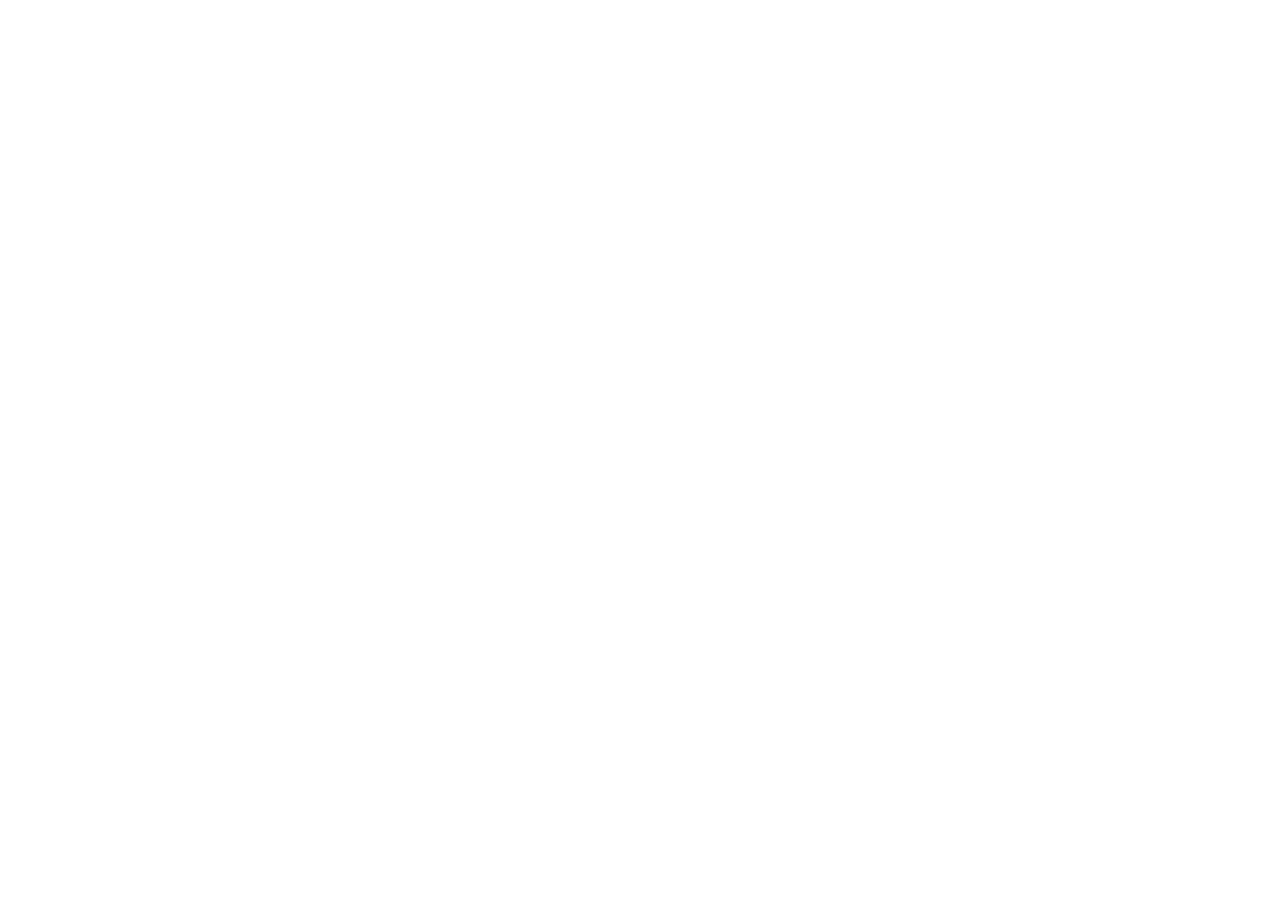
==== index.html @ fc8d8c34 "folderstructure" ====
<!DOCTYPE html>
<html lang="en">
<head>
    <meta charset="UTF-8">
    <meta name="viewport" content="width=device-width, initial-scale=1.0">
    <!--BOOTSTRAP LINK-->
    <link href="https://cdn.jsdelivr.net/npm/bootstrap@5.3.2/dist/css/bootstrap.min.css" rel="stylesheet" integrity="sha384-T3c6CoIi6uLrA9TneNEoa7RxnatzjcDSCmG1MXxSR1GAsXEV/Dwwykc2MPK8M2HN" crossorigin="anonymous">
    <!--CSS LINK-->
    <link rel="stylesheet" href="./css/style.css">
    <title>BLACK QUEEN</title>
</head>
<body>
    



    <!--BOOTSTRAP SCRIPT LINK-->
    <script src="https://cdn.jsdelivr.net/npm/bootstrap@5.3.2/dist/js/bootstrap.bundle.min.js" integrity="sha384-C6RzsynM9kWDrMNeT87bh95OGNyZPhcTNXj1NW7RuBCsyN/o0jlpcV8Qyq46cDfL" crossorigin="anonymous"></script>
</body>
</html>
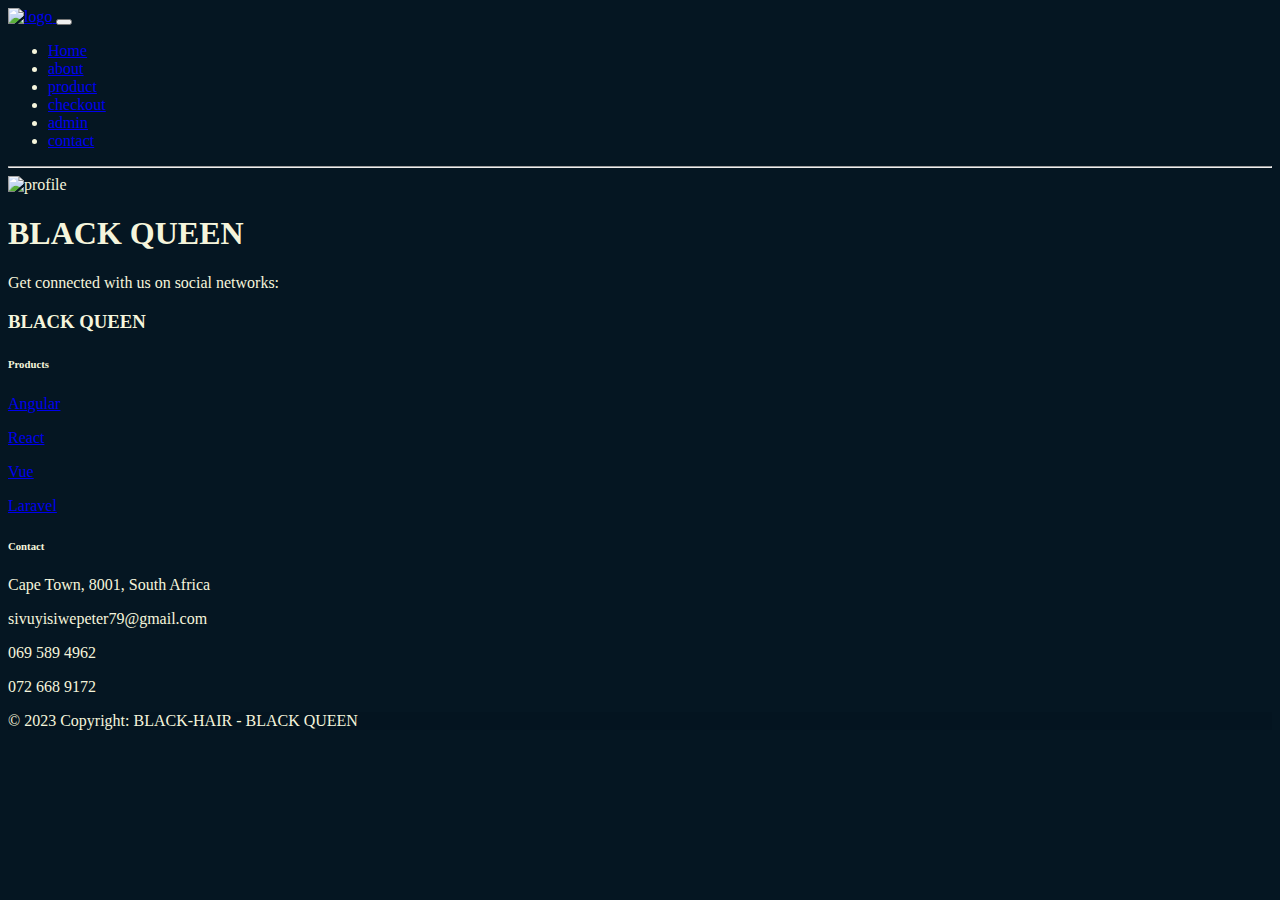
==== commit 3256fa61: "navandfooter" ====
--- a/index.html
+++ b/index.html
@@ -7,13 +7,154 @@
     <link href="https://cdn.jsdelivr.net/npm/bootstrap@5.3.2/dist/css/bootstrap.min.css" rel="stylesheet" integrity="sha384-T3c6CoIi6uLrA9TneNEoa7RxnatzjcDSCmG1MXxSR1GAsXEV/Dwwykc2MPK8M2HN" crossorigin="anonymous">
     <!--CSS LINK-->
     <link rel="stylesheet" href="./css/style.css">
+    <!--FAVICON -->
+    <link rel="shortcut icon" href="https://i.postimg.cc/qMcTQ7F3/BQ-removebg-preview.png" type="image/x-icon">
     <title>BLACK QUEEN</title>
 </head>
 <body>
     
+    <nav class="navbar navbar-expand-lg navbar-white  ticky-top">
+        <nav class="container-fluid">
+            <a class="navbar-brand" href="#">
+                <img src="https://i.postimg.cc/qMcTQ7F3/BQ-removebg-preview.png" alt="logo" class="img-fluid" loading="lazy">
 
+            </a>
+            <button class="navbar-toggler" type="button" data-bs-toggle="collapse" data-bs-target="#navbarSupportedContent" aria-controls="navbarSupportedContent"  aria-expanded="false" aria-label="Toggle navigation">
+            <span class="navbar-toggler-icon"></span>
+            </button>
+            <nav class="collapse navbar-collapse" id="navbarSupportedContent">
+              <ul class="navbar-nav ms-auto mb-2 mb-lg-0">
+                  
+                  <li class="nav-item">
+                      <a class="nav-link active" aria-current="page" href="./index.html">Home</a>
+                    </li>
+                    
+                    <li class="nav-item">
+                        <a class="nav-link" href="#">about</a>
+                    </li>
+                    
+                    <li class="nav-item">
+                        <a class="nav-link" href="#">product</a>
+                    </li>
+                    
+                    <li class="nav-item">
+                        <a class="nav-link" href="#">checkout</a>
+                    </li>
+                    
+                    <li class="nav-item">
+                        <a class="nav-link" href="#">admin</a>
+                    </li>
+                    
+                    <li class="nav-item">
+                        <a class="nav-link" href="#">contact</a>
+                    </li>
+                </ul>
+            </nav>
+        </nav>
+    </nav>
+    <hr>
+    <img src="https://i.postimg.cc/nrJPPcvC/Screenshot-2023-12-04-094610-removebg-preview.png" alt="profile">
+    <div>
+        <h1>BLACK QUEEN</h1>
+    </div>
 
-
+   <!-- Footer -->
+<footer class="text-center text-lg-start bg-body-tertiary text-muted">
+    <!-- Section: Social media -->
+    <section class="d-flex justify-content-center justify-content-lg-between p-4 border-bottom">
+      <!-- Left -->
+      <div class="me-5 d-none d-lg-block">
+        <span>Get connected with us on social networks:</span>
+      </div>
+      <!-- Left -->
+  
+      <!-- Right -->
+      <div>
+        <a href="" class="me-4 text-reset">
+          <i class="fab fa-facebook-f"></i>
+        </a>
+        <a href="" class="me-4 text-reset">
+          <i class="fab fa-twitter"></i>
+        </a>
+        <a href="" class="me-4 text-reset">
+          <i class="fab fa-google"></i>
+        </a>
+        <a href="" class="me-4 text-reset">
+          <i class="fab fa-instagram"></i>
+        </a>
+        <a href="" class="me-4 text-reset">
+          <i class="fab fa-linkedin"></i>
+        </a>
+        <a href="" class="me-4 text-reset">
+          <i class="fab fa-github"></i>
+        </a>
+      </div>
+      <!-- Right -->
+    </section>
+    
+    <!-- Section: Social media -->
+    <!-- Section: Links  -->
+    <section class="">
+      <div class="container text-center text-md-start mt-5">
+        <!-- Grid row -->
+        <div class="row mt-3">
+          <!-- Grid column -->
+          <div class="col-md-3 col-lg-4 col-xl-3 mx-auto mb-4">
+            <!-- Content -->
+            <h3 class="text-uppercase fw-bold mb-2">
+              <i class="fas fa-gem me-3"></i>BLACK QUEEN
+            </h3>
+            <p>
+              
+            </p>
+          </div>
+          <!-- Grid column -->
+  
+          <!-- Grid column -->
+          <div class="col-md-2 col-lg-2 col-xl-2 mx-auto mb-4">
+            <!-- Links -->
+            <h6 class="text-uppercase fw-bold mb-4">
+              Products
+            </h6>
+            <p>
+              <a href="#!" class="text-reset">Angular</a>
+            </p>
+            <p>
+              <a href="#!" class="text-reset">React</a>
+            </p>
+            <p>
+              <a href="#!" class="text-reset">Vue</a>
+            </p>
+            <p>
+              <a href="#!" class="text-reset">Laravel</a>
+            </p>
+          </div>
+          <!-- Grid column -->
+          <div class="col-md-4 col-lg-3 col-xl-3 mx-auto mb-md-0 mb-4">
+            <!-- Links -->
+            <h6 class="text-uppercase fw-bold mb-4">Contact</h6>
+            <p><i class="fas fa-home me-3"></i> Cape Town, 8001, South Africa </p>
+            <p>
+              <i class="fas fa-envelope me-3"></i>
+              sivuyisiwepeter79@gmail.com
+            </p>
+            <p><i class="fas fa-phone me-3"></i>069 589 4962</p>
+            <p><i class="fas fa-print me-3"></i>072 668 9172</p>
+          </div>
+          <!-- Grid column -->
+        </div>
+        <!-- Grid row -->
+      </div>
+    </section>
+    <!-- Section: Links  -->
+  
+    <!-- Footer -->
+    <!-- Copyright -->
+    <div class="text-center p-4" style="background-color: rgba(0, 0, 0, 0.05);">
+      © 2023 Copyright: BLACK-HAIR - BLACK QUEEN
+    </div>
+  </footer>
+    
     <!--BOOTSTRAP SCRIPT LINK-->
     <script src="https://cdn.jsdelivr.net/npm/bootstrap@5.3.2/dist/js/bootstrap.bundle.min.js" integrity="sha384-C6RzsynM9kWDrMNeT87bh95OGNyZPhcTNXj1NW7RuBCsyN/o0jlpcV8Qyq46cDfL" crossorigin="anonymous"></script>
 </body>
--- a/css/style.css
+++ b/css/style.css
@@ -0,0 +1,27 @@
+/* 
+body{
+    overflow-y: hidden;
+} */
+*::before,
+*::after{
+    margin: 0;
+    padding: 0;
+    box-sizing: border-box;
+}
+
+img[alt="logo"] {
+    width: 5rem;
+}
+
+body{
+    background-color: #051622;
+    color: beige;
+}
+hr{
+    color: #deb992;
+    border-width: 100%;
+} 
+/* main{
+    height: 800px;
+} */
+
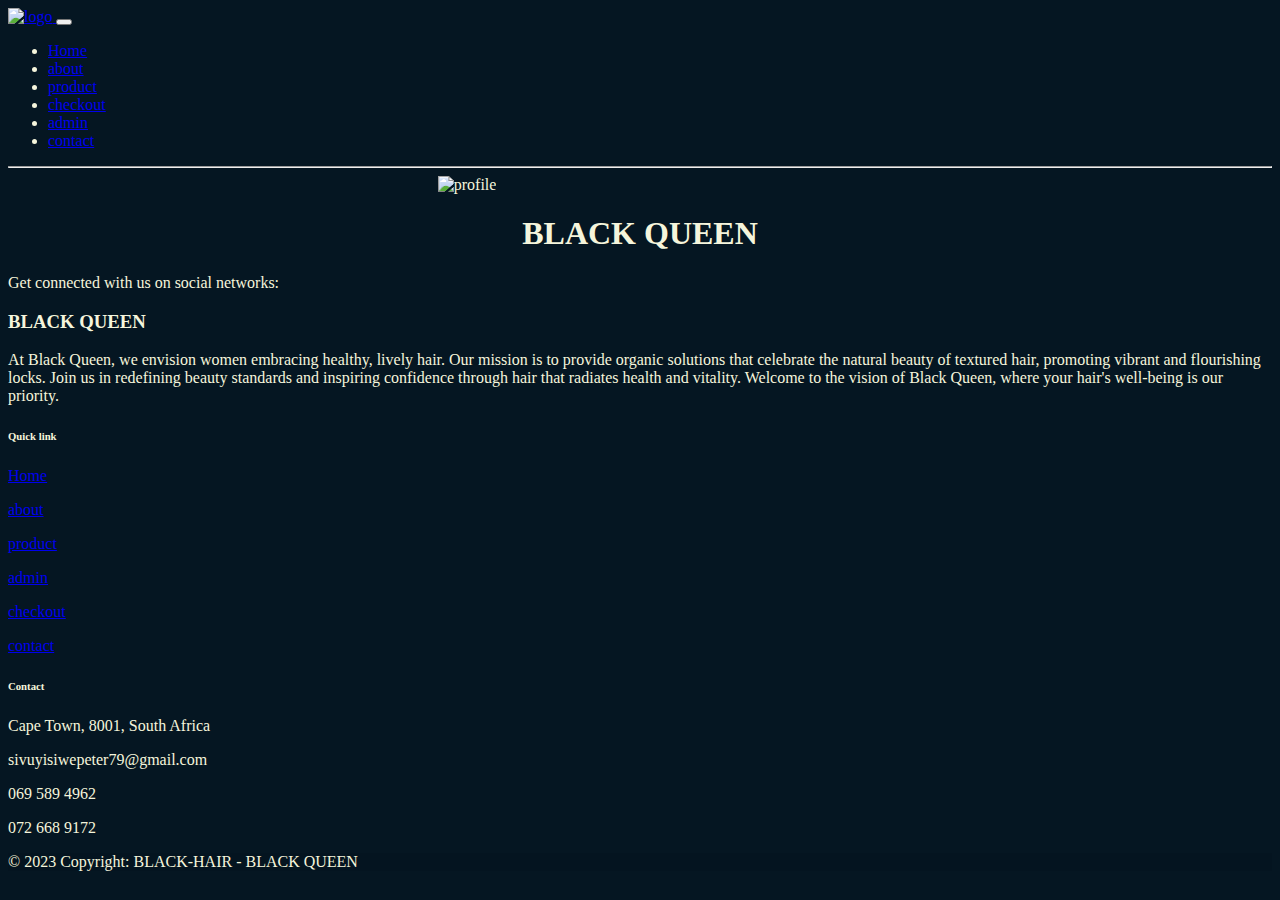
==== commit 970c3a0e: "mainContent" ====
--- a/index.html
+++ b/index.html
@@ -16,7 +16,7 @@
     <nav class="navbar navbar-expand-lg navbar-white  ticky-top">
         <nav class="container-fluid">
             <a class="navbar-brand" href="#">
-                <img src="https://i.postimg.cc/qMcTQ7F3/BQ-removebg-preview.png" alt="logo" class="img-fluid" loading="lazy">
+                <img src="https://i.postimg.cc/qMcTQ7F3/BQ-removebg-preview.png"  alt="logo" class="img-fluid" loading="lazy">
 
             </a>
             <button class="navbar-toggler" type="button" data-bs-toggle="collapse" data-bs-target="#navbarSupportedContent" aria-controls="navbarSupportedContent"  aria-expanded="false" aria-label="Toggle navigation">
@@ -30,33 +30,36 @@
                     </li>
                     
                     <li class="nav-item">
-                        <a class="nav-link" href="#">about</a>
+                        <a class="nav-link" href="./html/about.html">about</a>
                     </li>
                     
                     <li class="nav-item">
-                        <a class="nav-link" href="#">product</a>
+                        <a class="nav-link" href="./html/product.html">product</a>
                     </li>
                     
                     <li class="nav-item">
-                        <a class="nav-link" href="#">checkout</a>
+                        <a class="nav-link" href="./html/checkout.html">checkout</a>
                     </li>
                     
                     <li class="nav-item">
-                        <a class="nav-link" href="#">admin</a>
+                        <a class="nav-link" href="./html/admin.html">admin</a>
                     </li>
                     
                     <li class="nav-item">
-                        <a class="nav-link" href="#">contact</a>
+                        <a class="nav-link" href="./html/contact.html">contact</a>
                     </li>
                 </ul>
             </nav>
         </nav>
     </nav>
     <hr>
-    <img src="https://i.postimg.cc/nrJPPcvC/Screenshot-2023-12-04-094610-removebg-preview.png" alt="profile">
-    <div>
+    
+        <div class="row">
+            <img src="https://i.postimg.cc/nrJPPcvC/Screenshot-2023-12-04-094610-removebg-preview.png"  class="img1" alt="profile">
+        </div>
+        
         <h1>BLACK QUEEN</h1>
-    </div>
+    
 
    <!-- Footer -->
 <footer class="text-center text-lg-start bg-body-tertiary text-muted">
@@ -105,7 +108,7 @@
               <i class="fas fa-gem me-3"></i>BLACK QUEEN
             </h3>
             <p>
-              
+                At Black Queen, we envision women embracing healthy, lively hair. Our mission is to provide organic solutions that celebrate the natural beauty of textured hair, promoting vibrant and flourishing locks. Join us in redefining beauty standards and inspiring confidence through hair that radiates health and vitality. Welcome to the vision of Black Queen, where your hair's well-being is our priority.
             </p>
           </div>
           <!-- Grid column -->
@@ -114,19 +117,25 @@
           <div class="col-md-2 col-lg-2 col-xl-2 mx-auto mb-4">
             <!-- Links -->
             <h6 class="text-uppercase fw-bold mb-4">
-              Products
+              Quick link
             </h6>
             <p>
-              <a href="#!" class="text-reset">Angular</a>
+              <a href="./index.html" class="text-reset">Home</a>
             </p>
             <p>
-              <a href="#!" class="text-reset">React</a>
+              <a href="./html/about.html" class="text-reset">about</a>
             </p>
             <p>
-              <a href="#!" class="text-reset">Vue</a>
+              <a href="./html/product.html" class="text-reset">product</a>
             </p>
             <p>
-              <a href="#!" class="text-reset">Laravel</a>
+              <a href="./html/admin.html" class="text-reset">admin</a>
+            </p>
+            <p>
+              <a href="./html/checkout.html" class="text-reset">checkout</a>
+            </p>
+            <p>
+              <a href="./html/contact.html" class="text-reset">contact</a>
             </p>
           </div>
           <!-- Grid column -->
--- a/css/style.css
+++ b/css/style.css
@@ -1,7 +1,7 @@
-/* 
+
 body{
-    overflow-y: hidden;
-} */
+    overflow-x: hidden;
+}
 *::before,
 *::after{
     margin: 0;
@@ -13,7 +13,7 @@
     width: 5rem;
 }
 
-body{
+body {
     background-color: #051622;
     color: beige;
 }
@@ -21,7 +21,16 @@
     color: #deb992;
     border-width: 100%;
 } 
-/* main{
-    height: 800px;
-} */
+h1{
+    text-align: center;
+}
+span{
+    text-align: center;
+}
+.img1 {
+   /* align-items: center;
+   justify-content: center; */
+   width: 500px;
+   margin-left: 34%;
+}
 
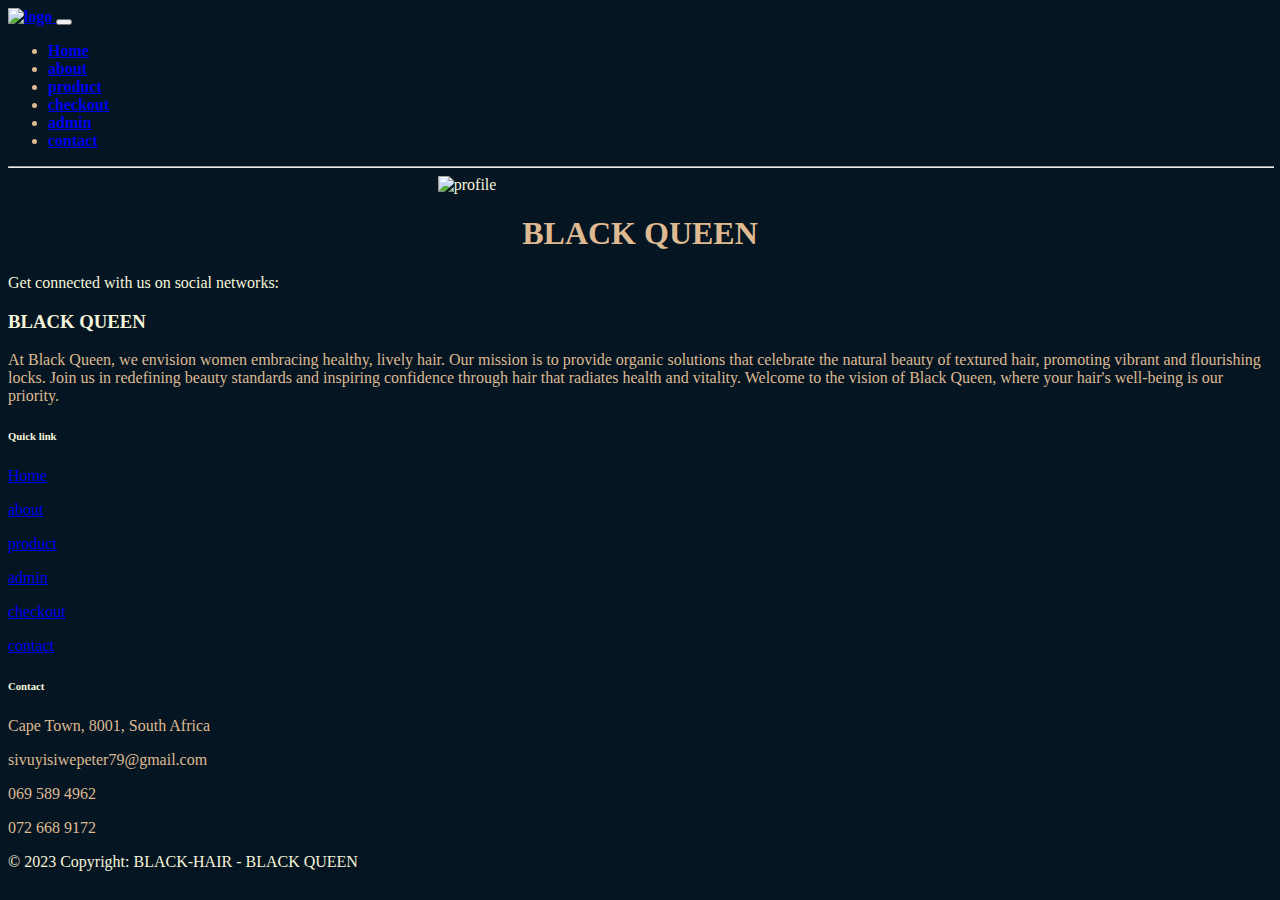
==== commit b096c55d: "product" ====
--- a/index.html
+++ b/index.html
@@ -1,50 +1,56 @@
 <!DOCTYPE html>
 <html lang="en">
+
 <head>
     <meta charset="UTF-8">
     <meta name="viewport" content="width=device-width, initial-scale=1.0">
     <!--BOOTSTRAP LINK-->
-    <link href="https://cdn.jsdelivr.net/npm/bootstrap@5.3.2/dist/css/bootstrap.min.css" rel="stylesheet" integrity="sha384-T3c6CoIi6uLrA9TneNEoa7RxnatzjcDSCmG1MXxSR1GAsXEV/Dwwykc2MPK8M2HN" crossorigin="anonymous">
+    <link href="https://cdn.jsdelivr.net/npm/bootstrap@5.3.2/dist/css/bootstrap.min.css" rel="stylesheet"
+        integrity="sha384-T3c6CoIi6uLrA9TneNEoa7RxnatzjcDSCmG1MXxSR1GAsXEV/Dwwykc2MPK8M2HN" crossorigin="anonymous">
     <!--CSS LINK-->
     <link rel="stylesheet" href="./css/style.css">
     <!--FAVICON -->
     <link rel="shortcut icon" href="https://i.postimg.cc/qMcTQ7F3/BQ-removebg-preview.png" type="image/x-icon">
     <title>BLACK QUEEN</title>
 </head>
+
 <body>
-    
+
     <nav class="navbar navbar-expand-lg navbar-white  ticky-top">
         <nav class="container-fluid">
             <a class="navbar-brand" href="#">
-                <img src="https://i.postimg.cc/qMcTQ7F3/BQ-removebg-preview.png"  alt="logo" class="img-fluid" loading="lazy">
+                <img src="https://i.postimg.cc/qMcTQ7F3/BQ-removebg-preview.png" alt="logo" class="img-fluid"
+                    loading="lazy">
 
             </a>
-            <button class="navbar-toggler" type="button" data-bs-toggle="collapse" data-bs-target="#navbarSupportedContent" aria-controls="navbarSupportedContent"  aria-expanded="false" aria-label="Toggle navigation">
-            <span class="navbar-toggler-icon"></span>
+            <button class="navbar-toggler" type="button" data-bs-toggle="collapse"
+                data-bs-target="#navbarSupportedContent" aria-controls="navbarSupportedContent" aria-expanded="false"
+                aria-label="Toggle navigation">
+                <span class="navbar-toggler-icon"></span>
             </button>
             <nav class="collapse navbar-collapse" id="navbarSupportedContent">
-              <ul class="navbar-nav ms-auto mb-2 mb-lg-0">
-                  
-                  <li class="nav-item">
-                      <a class="nav-link active" aria-current="page" href="./index.html">Home</a>
+                <ul class="navbar-nav ms-auto mb-2 mb-lg-0">
+
+                    <li class="nav-item">
+                        <a class="nav-link active" aria-current="page" href="./index.html">Home</a>
                     </li>
-                    
+
                     <li class="nav-item">
                         <a class="nav-link" href="./html/about.html">about</a>
                     </li>
-                    
+
                     <li class="nav-item">
                         <a class="nav-link" href="./html/product.html">product</a>
                     </li>
-                    
+
                     <li class="nav-item">
                         <a class="nav-link" href="./html/checkout.html">checkout</a>
                     </li>
-                    
+
                     <li class="nav-item">
                         <a class="nav-link" href="./html/admin.html">admin</a>
                     </li>
-                    
+
                     <li class="nav-item">
                         <a class="nav-link" href="./html/contact.html">contact</a>
                     </li>
@@ -53,118 +59,126 @@
         </nav>
     </nav>
     <hr>
-    
-        <div class="row">
-            <img src="https://i.postimg.cc/nrJPPcvC/Screenshot-2023-12-04-094610-removebg-preview.png"  class="img1" alt="profile">
+
+    <div class="row">
+        <img src="https://i.postimg.cc/nrJPPcvC/Screenshot-2023-12-04-094610-removebg-preview.png" class="img1"
+            alt="profile">
+    </div>
+
+    <h1>BLACK QUEEN</h1>
+
+
+    <!-- Footer -->
+    <footer class="text-center text-lg-start bg-body-tertiary text-muted">
+        <!-- Section: Social media -->
+        <section class="d-flex justify-content-center justify-content-lg-between p-4 border-bottom">
+            <!-- Left -->
+            <div class="me-5 d-none d-lg-block">
+                <span>Get connected with us on social networks:</span>
+            </div>
+            <!-- Left -->
+
+            <!-- Right -->
+            <div>
+                <a href="" class="me-4 text-reset">
+                    <i class="fab fa-facebook-f"></i>
+                </a>
+                <a href="" class="me-4 text-reset">
+                    <i class="fab fa-twitter"></i>
+                </a>
+                <a href="" class="me-4 text-reset">
+                    <i class="fab fa-google"></i>
+                </a>
+                <a href="" class="me-4 text-reset">
+                    <i class="fab fa-instagram"></i>
+                </a>
+                <a href="" class="me-4 text-reset">
+                    <i class="fab fa-linkedin"></i>
+                </a>
+                <a href="" class="me-4 text-reset">
+                    <i class="fab fa-github"></i>
+                </a>
+            </div>
+            <!-- Right -->
+        </section>
+
+        <!-- Section: Social media -->
+        <!-- Section: Links  -->
+        <section class="">
+            <div class="container text-center text-md-start mt-5">
+                <!-- Grid row -->
+                <div class="row mt-3">
+                    <!-- Grid column -->
+                    <div class="col-md-3 col-lg-4 col-xl-3 mx-auto mb-4">
+                        <!-- Content -->
+                        <h3 class="text-uppercase fw-bold mb-2">
+                            <i class="fas fa-gem me-3"></i>BLACK QUEEN
+                        </h3>
+                        <p>
+                            At Black Queen, we envision women embracing healthy, lively hair. Our mission is to provide
+                            organic solutions that celebrate the natural beauty of textured hair, promoting vibrant and
+                            flourishing locks. Join us in redefining beauty standards and inspiring confidence through
+                            hair that radiates health and vitality. Welcome to the vision of Black Queen, where your
+                            hair's well-being is our priority.
+                        </p>
+                    </div>
+                    <!-- Grid column -->
+
+                    <!-- Grid column -->
+                    <div class="col-md-2 col-lg-2 col-xl-2 mx-auto mb-4">
+                        <!-- Links -->
+                        <h6 class="text-uppercase fw-bold mb-4">
+                            Quick link
+                        </h6>
+                        <p>
+                            <a href="6./index.html" class="text-reset">Home</a>
+                        </p>
+                        <p>
+                            <a href="./html/about.html" class="text-reset">about</a>
+                        </p>
+                        <p>
+                            <a href="./html/product.html" class="text-reset">product</a>
+                        </p>
+                        <p>
+                            <a href="./html/admin.html" class="text-reset">admin</a>
+                        </p>
+                        <p>
+                            <a href="./html/checkout.html" class="text-reset">checkout</a>
+                        </p>
+                        <p>
+                            <a href="./html/contact.html" class="text-reset">contact</a>
+                        </p>
+                    </div>
+                    <!-- Grid column -->
+                    <div class="col-md-4 col-lg-3 col-xl-3 mx-auto mb-md-0 mb-4">
+                        <!-- Links -->
+                        <h6 class="text-uppercase fw-bold mb-4">Contact</h6>
+                        <p><i class="fas fa-home me-3"></i> Cape Town, 8001, South Africa </p>
+                        <p>
+                            <i class="fas fa-envelope me-3"></i>
+                            sivuyisiwepeter79@gmail.com
+                        </p>
+                        <p><i class="fas fa-phone me-3"></i>069 589 4962</p>
+                        <p><i class="fas fa-print me-3"></i>072 668 9172</p>
+                    </div>
+                    <!-- Grid column -->
+                </div>
+                <!-- Grid row -->
+            </div>
+        </section>
+        <!-- Section: Links  -->
+
+        <!-- Footer -->
+        <!-- Copyright -->
+        <div class="text-center p-4" style="background-color: rgba(0, 0, 0, 0.05);">
+            © 2023 Copyright: BLACK-HAIR - BLACK QUEEN
         </div>
-        
-        <h1>BLACK QUEEN</h1>
-    
+    </footer>
 
-   <!-- Footer -->
-<footer class="text-center text-lg-start bg-body-tertiary text-muted">
-    <!-- Section: Social media -->
-    <section class="d-flex justify-content-center justify-content-lg-between p-4 border-bottom">
-      <!-- Left -->
-      <div class="me-5 d-none d-lg-block">
-        <span>Get connected with us on social networks:</span>
-      </div>
-      <!-- Left -->
-  
-      <!-- Right -->
-      <div>
-        <a href="" class="me-4 text-reset">
-          <i class="fab fa-facebook-f"></i>
-        </a>
-        <a href="" class="me-4 text-reset">
-          <i class="fab fa-twitter"></i>
-        </a>
-        <a href="" class="me-4 text-reset">
-          <i class="fab fa-google"></i>
-        </a>
-        <a href="" class="me-4 text-reset">
-          <i class="fab fa-instagram"></i>
-        </a>
-        <a href="" class="me-4 text-reset">
-          <i class="fab fa-linkedin"></i>
-        </a>
-        <a href="" class="me-4 text-reset">
-          <i class="fab fa-github"></i>
-        </a>
-      </div>
-      <!-- Right -->
-    </section>
-    
-    <!-- Section: Social media -->
-    <!-- Section: Links  -->
-    <section class="">
-      <div class="container text-center text-md-start mt-5">
-        <!-- Grid row -->
-        <div class="row mt-3">
-          <!-- Grid column -->
-          <div class="col-md-3 col-lg-4 col-xl-3 mx-auto mb-4">
-            <!-- Content -->
-            <h3 class="text-uppercase fw-bold mb-2">
-              <i class="fas fa-gem me-3"></i>BLACK QUEEN
-            </h3>
-            <p>
-                At Black Queen, we envision women embracing healthy, lively hair. Our mission is to provide organic solutions that celebrate the natural beauty of textured hair, promoting vibrant and flourishing locks. Join us in redefining beauty standards and inspiring confidence through hair that radiates health and vitality. Welcome to the vision of Black Queen, where your hair's well-being is our priority.
-            </p>
-          </div>
-          <!-- Grid column -->
-  
-          <!-- Grid column -->
-          <div class="col-md-2 col-lg-2 col-xl-2 mx-auto mb-4">
-            <!-- Links -->
-            <h6 class="text-uppercase fw-bold mb-4">
-              Quick link
-            </h6>
-            <p>
-              <a href="./index.html" class="text-reset">Home</a>
-            </p>
-            <p>
-              <a href="./html/about.html" class="text-reset">about</a>
-            </p>
-            <p>
-              <a href="./html/product.html" class="text-reset">product</a>
-            </p>
-            <p>
-              <a href="./html/admin.html" class="text-reset">admin</a>
-            </p>
-            <p>
-              <a href="./html/checkout.html" class="text-reset">checkout</a>
-            </p>
-            <p>
-              <a href="./html/contact.html" class="text-reset">contact</a>
-            </p>
-          </div>
-          <!-- Grid column -->
-          <div class="col-md-4 col-lg-3 col-xl-3 mx-auto mb-md-0 mb-4">
-            <!-- Links -->
-            <h6 class="text-uppercase fw-bold mb-4">Contact</h6>
-            <p><i class="fas fa-home me-3"></i> Cape Town, 8001, South Africa </p>
-            <p>
-              <i class="fas fa-envelope me-3"></i>
-              sivuyisiwepeter79@gmail.com
-            </p>
-            <p><i class="fas fa-phone me-3"></i>069 589 4962</p>
-            <p><i class="fas fa-print me-3"></i>072 668 9172</p>
-          </div>
-          <!-- Grid column -->
-        </div>
-        <!-- Grid row -->
-      </div>
-    </section>
-    <!-- Section: Links  -->
-  
-    <!-- Footer -->
-    <!-- Copyright -->
-    <div class="text-center p-4" style="background-color: rgba(0, 0, 0, 0.05);">
-      © 2023 Copyright: BLACK-HAIR - BLACK QUEEN
-    </div>
-  </footer>
-    
     <!--BOOTSTRAP SCRIPT LINK-->
-    <script src="https://cdn.jsdelivr.net/npm/bootstrap@5.3.2/dist/js/bootstrap.bundle.min.js" integrity="sha384-C6RzsynM9kWDrMNeT87bh95OGNyZPhcTNXj1NW7RuBCsyN/o0jlpcV8Qyq46cDfL" crossorigin="anonymous"></script>
+    <script src="https://cdn.jsdelivr.net/npm/bootstrap@5.3.2/dist/js/bootstrap.bundle.min.js"
+        integrity="sha384-C6RzsynM9kWDrMNeT87bh95OGNyZPhcTNXj1NW7RuBCsyN/o0jlpcV8Qyq46cDfL"
+        crossorigin="anonymous"></script>
 </body>
+
 </html>--- a/css/style.css
+++ b/css/style.css
@@ -8,6 +8,11 @@
     padding: 0;
     box-sizing: border-box;
 }
+.navbar{
+    font-weight: bold;
+    color: #deb992;
+    
+}
 
 img[alt="logo"] {
     width: 5rem;
@@ -17,15 +22,31 @@
     background-color: #051622;
     color: beige;
 }
+.card{
+    width: 18rem;
+    background-color: #0b3654;
+    color: #deb992;
+}
+.btn{
+    background-color: #0b3654;
+    color: #deb992;
+}
+.row {
+    margin-block: .5rem;
+}
 hr{
     color: #deb992;
-    border-width: 100%;
+    width: 100%;
+
 } 
 h1{
     text-align: center;
+    color: #deb992;
+
 }
 span{
     text-align: center;
+
 }
 .img1 {
    /* align-items: center;
@@ -33,4 +54,7 @@
    width: 500px;
    margin-left: 34%;
 }
+p{
+    color: #deb992;
+}
 
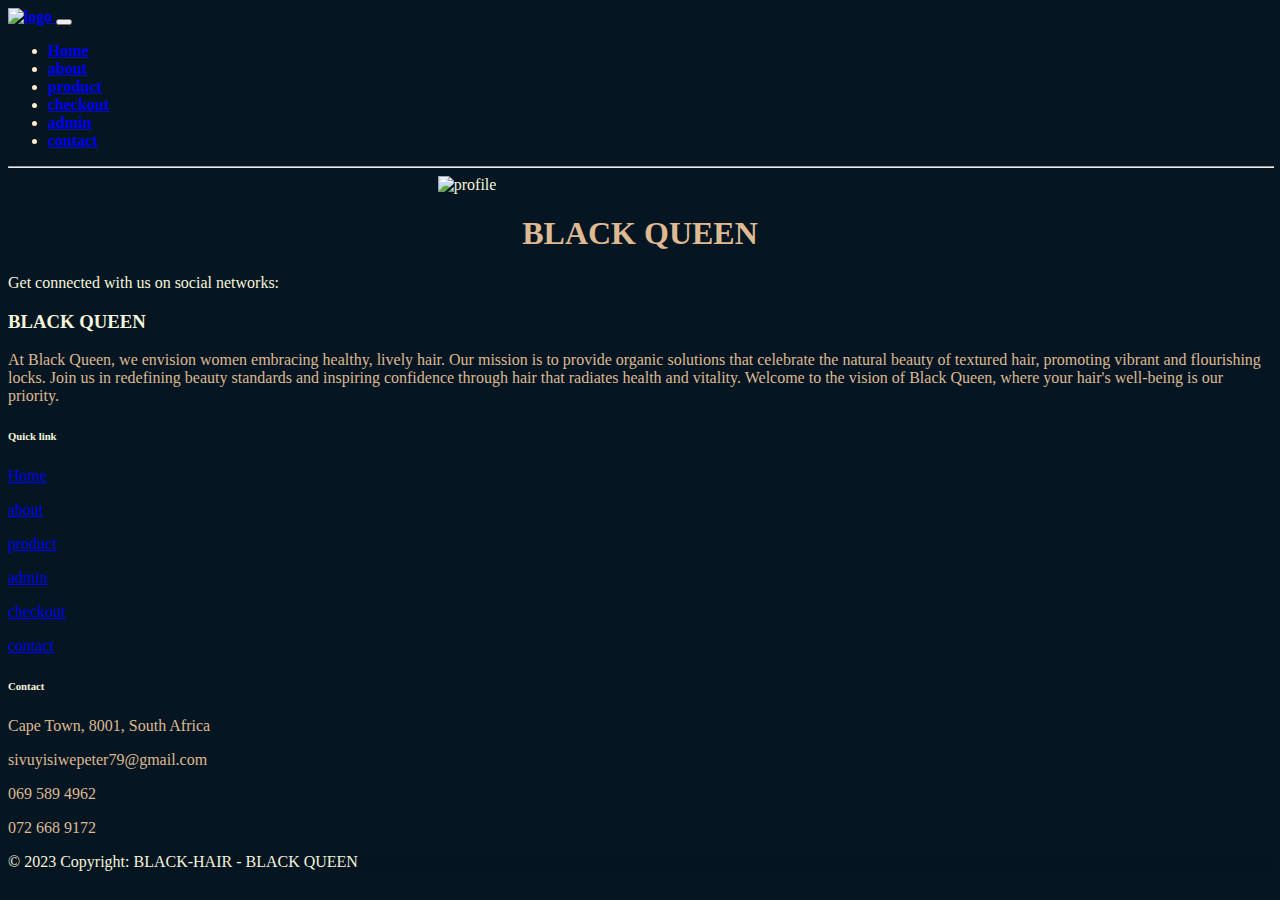
==== commit c8c8f913: "checkout" ====
--- a/index.html
+++ b/index.html
@@ -1,184 +1,170 @@
 <!DOCTYPE html>
 <html lang="en">
-
 <head>
     <meta charset="UTF-8">
     <meta name="viewport" content="width=device-width, initial-scale=1.0">
     <!--BOOTSTRAP LINK-->
-    <link href="https://cdn.jsdelivr.net/npm/bootstrap@5.3.2/dist/css/bootstrap.min.css" rel="stylesheet"
-        integrity="sha384-T3c6CoIi6uLrA9TneNEoa7RxnatzjcDSCmG1MXxSR1GAsXEV/Dwwykc2MPK8M2HN" crossorigin="anonymous">
+    <link href="https://cdn.jsdelivr.net/npm/bootstrap@5.3.2/dist/css/bootstrap.min.css" rel="stylesheet" integrity="sha384-T3c6CoIi6uLrA9TneNEoa7RxnatzjcDSCmG1MXxSR1GAsXEV/Dwwykc2MPK8M2HN" crossorigin="anonymous">
     <!--CSS LINK-->
     <link rel="stylesheet" href="./css/style.css">
     <!--FAVICON -->
     <link rel="shortcut icon" href="https://i.postimg.cc/qMcTQ7F3/BQ-removebg-preview.png" type="image/x-icon">
     <title>BLACK QUEEN</title>
 </head>
-
 <body>
-
-    <nav class="navbar navbar-expand-lg navbar-white  ticky-top">
+    
+    <nav class="navbar navbar-expand-lg navbar-white sticky-top">
         <nav class="container-fluid">
             <a class="navbar-brand" href="#">
-                <img src="https://i.postimg.cc/qMcTQ7F3/BQ-removebg-preview.png" alt="logo" class="img-fluid"
-                    loading="lazy">
+                <img src="https://i.postimg.cc/qMcTQ7F3/BQ-removebg-preview.png"  alt="logo" class="img-fluid" loading="lazy">
 
             </a>
-            <button class="navbar-toggler" type="button" data-bs-toggle="collapse"
-                data-bs-target="#navbarSupportedContent" aria-controls="navbarSupportedContent" aria-expanded="false"
-                aria-label="Toggle navigation">
-                <span class="navbar-toggler-icon"></span>
+            <button class="navbar-toggler" type="button" data-bs-toggle="collapse" data-bs-target="#navbarSupportedContent" aria-controls="navbarSupportedContent"  aria-expanded="false" aria-label="Toggle navigation">
+            <span class="navbar-toggler-icon"></span>
             </button>
             <nav class="collapse navbar-collapse" id="navbarSupportedContent">
-                <ul class="navbar-nav ms-auto mb-2 mb-lg-0">
-
+              <ul class="navbar-nav ms-auto mb-2 mb-lg-0">
+                  
+                  <li class="nav-item">
+                      <a class="nav-link active link-light" aria-current="page" href="./index.html">Home</a>
+                    </li>
+                    
                     <li class="nav-item">
-                        <a class="nav-link active" aria-current="page" href="./index.html">Home</a>
+                        <a class="nav-link link-light" href="./html/about.html">about</a>
                     </li>
-
+                    
                     <li class="nav-item">
-                        <a class="nav-link" href="./html/about.html">about</a>
+                        <a class="nav-link link-light" href="./html/product.html">product</a>
                     </li>
-
+                    
                     <li class="nav-item">
-                        <a class="nav-link" href="./html/product.html">product</a>
+                        <a class="nav-link link-light" href="./html/checkout.html">checkout</a>
                     </li>
-
+                    
                     <li class="nav-item">
-                        <a class="nav-link" href="./html/checkout.html">checkout</a>
+                        <a class="nav-link link-light" href="./html/admin.html">admin</a>
                     </li>
-
+                    
                     <li class="nav-item">
-                        <a class="nav-link" href="./html/admin.html">admin</a>
-                    </li>
-
-                    <li class="nav-item">
-                        <a class="nav-link" href="./html/contact.html">contact</a>
+                        <a class="nav-link link-light" href="./html/contact.html">contact</a>
                     </li>
                 </ul>
             </nav>
         </nav>
     </nav>
     <hr>
+    
+        <div class="row">
+            <img src="https://i.postimg.cc/nrJPPcvC/Screenshot-2023-12-04-094610-removebg-preview.png"  class="img1" alt="profile">
+        </div>
+        
+        <h1>BLACK QUEEN</h1>
+    
 
-    <div class="row">
-        <img src="https://i.postimg.cc/nrJPPcvC/Screenshot-2023-12-04-094610-removebg-preview.png" class="img1"
-            alt="profile">
+   <!-- Footer -->
+<footer class="text-center text-lg-start bg-body-tertiary text-muted">
+    <!-- Section: Social media -->
+    <section class="d-flex justify-content-center justify-content-lg-between p-4 border-bottom">
+      <!-- Left -->
+      <div class="me-5 d-none d-lg-block">
+        <span>Get connected with us on social networks:</span>
+      </div>
+      <!-- Left -->
+  
+      <!-- Right -->
+      <div>
+        <a href="" class="me-4 text-reset">
+          <i class="fab fa-facebook-f"></i>
+        </a>
+        <a href="" class="me-4 text-reset">
+          <i class="fab fa-twitter"></i>
+        </a>
+        <a href="" class="me-4 text-reset">
+          <i class="fab fa-google"></i>
+        </a>
+        <a href="" class="me-4 text-reset">
+          <i class="fab fa-instagram"></i>
+        </a>
+        <a href="" class="me-4 text-reset">
+          <i class="fab fa-linkedin"></i>
+        </a>
+        <a href="" class="me-4 text-reset">
+          <i class="fab fa-github"></i>
+        </a>
+      </div>
+      <!-- Right -->
+    </section>
+    
+    <!-- Section: Social media -->
+    <!-- Section: Links  -->
+    <section class="">
+      <div class="container text-center text-md-start mt-5">
+        <!-- Grid row -->
+        <div class="row mt-3">
+          <!-- Grid column -->
+          <div class="col-md-3 col-lg-4 col-xl-3 mx-auto mb-4">
+            <!-- Content -->
+            <h3 class="text-uppercase fw-bold mb-2">
+              <i class="fas fa-gem me-3"></i>BLACK QUEEN
+            </h3>
+            <p>
+                At Black Queen, we envision women embracing healthy, lively hair. Our mission is to provide organic solutions that celebrate the natural beauty of textured hair, promoting vibrant and flourishing locks. Join us in redefining beauty standards and inspiring confidence through hair that radiates health and vitality. Welcome to the vision of Black Queen, where your hair's well-being is our priority.
+            </p>
+          </div>
+          <!-- Grid column -->
+  
+          <!-- Grid column -->
+          <div class="col-md-2 col-lg-2 col-xl-2 mx-auto mb-4">
+            <!-- Links -->
+            <h6 class="text-uppercase fw-bold mb-4">
+              Quick link
+            </h6>
+            <p>
+              <a href="./index.html" class="text-reset">Home</a>
+            </p>
+            <p>
+              <a href="./html/about.html" class="text-reset">about</a>
+            </p>
+            <p>
+              <a href="./html/product.html" class="text-reset">product</a>
+            </p>
+            <p>
+              <a href="./html/admin.html" class="text-reset">admin</a>
+            </p>
+            <p>
+              <a href="./html/checkout.html" class="text-reset">checkout</a>
+            </p>
+            <p>
+              <a href="./html/contact.html" class="text-reset">contact</a>
+            </p>
+          </div>
+          <!-- Grid column -->
+          <div class="col-md-4 col-lg-3 col-xl-3 mx-auto mb-md-0 mb-4">
+            <!-- Links -->
+            <h6 class="text-uppercase fw-bold mb-4">Contact</h6>
+            <p><i class="fas fa-home me-3"></i> Cape Town, 8001, South Africa </p>
+            <p>
+              <i class="fas fa-envelope me-3"></i>
+              sivuyisiwepeter79@gmail.com
+            </p>
+            <p><i class="fas fa-phone me-3"></i>069 589 4962</p>
+            <p><i class="fas fa-print me-3"></i>072 668 9172</p>
+          </div>
+          <!-- Grid column -->
+        </div>
+        <!-- Grid row -->
+      </div>
+    </section>
+    <!-- Section: Links  -->
+  
+    <!-- Footer -->
+    <!-- Copyright -->
+    <div class="text-center p-4" style="background-color: rgba(0, 0, 0, 0.05);">
+      © 2023 Copyright: BLACK-HAIR - BLACK QUEEN
     </div>
-
-    <h1>BLACK QUEEN</h1>
-
-
-    <!-- Footer -->
-    <footer class="text-center text-lg-start bg-body-tertiary text-muted">
-        <!-- Section: Social media -->
-        <section class="d-flex justify-content-center justify-content-lg-between p-4 border-bottom">
-            <!-- Left -->
-            <div class="me-5 d-none d-lg-block">
-                <span>Get connected with us on social networks:</span>
-            </div>
-            <!-- Left -->
-
-            <!-- Right -->
-            <div>
-                <a href="" class="me-4 text-reset">
-                    <i class="fab fa-facebook-f"></i>
-                </a>
-                <a href="" class="me-4 text-reset">
-                    <i class="fab fa-twitter"></i>
-                </a>
-                <a href="" class="me-4 text-reset">
-                    <i class="fab fa-google"></i>
-                </a>
-                <a href="" class="me-4 text-reset">
-                    <i class="fab fa-instagram"></i>
-                </a>
-                <a href="" class="me-4 text-reset">
-                    <i class="fab fa-linkedin"></i>
-                </a>
-                <a href="" class="me-4 text-reset">
-                    <i class="fab fa-github"></i>
-                </a>
-            </div>
-            <!-- Right -->
-        </section>
-
-        <!-- Section: Social media -->
-        <!-- Section: Links  -->
-        <section class="">
-            <div class="container text-center text-md-start mt-5">
-                <!-- Grid row -->
-                <div class="row mt-3">
-                    <!-- Grid column -->
-                    <div class="col-md-3 col-lg-4 col-xl-3 mx-auto mb-4">
-                        <!-- Content -->
-                        <h3 class="text-uppercase fw-bold mb-2">
-                            <i class="fas fa-gem me-3"></i>BLACK QUEEN
-                        </h3>
-                        <p>
-                            At Black Queen, we envision women embracing healthy, lively hair. Our mission is to provide
-                            organic solutions that celebrate the natural beauty of textured hair, promoting vibrant and
-                            flourishing locks. Join us in redefining beauty standards and inspiring confidence through
-                            hair that radiates health and vitality. Welcome to the vision of Black Queen, where your
-                            hair's well-being is our priority.
-                        </p>
-                    </div>
-                    <!-- Grid column -->
-
-                    <!-- Grid column -->
-                    <div class="col-md-2 col-lg-2 col-xl-2 mx-auto mb-4">
-                        <!-- Links -->
-                        <h6 class="text-uppercase fw-bold mb-4">
-                            Quick link
-                        </h6>
-                        <p>
-                            <a href="6./index.html" class="text-reset">Home</a>
-                        </p>
-                        <p>
-                            <a href="./html/about.html" class="text-reset">about</a>
-                        </p>
-                        <p>
-                            <a href="./html/product.html" class="text-reset">product</a>
-                        </p>
-                        <p>
-                            <a href="./html/admin.html" class="text-reset">admin</a>
-                        </p>
-                        <p>
-                            <a href="./html/checkout.html" class="text-reset">checkout</a>
-                        </p>
-                        <p>
-                            <a href="./html/contact.html" class="text-reset">contact</a>
-                        </p>
-                    </div>
-                    <!-- Grid column -->
-                    <div class="col-md-4 col-lg-3 col-xl-3 mx-auto mb-md-0 mb-4">
-                        <!-- Links -->
-                        <h6 class="text-uppercase fw-bold mb-4">Contact</h6>
-                        <p><i class="fas fa-home me-3"></i> Cape Town, 8001, South Africa </p>
-                        <p>
-                            <i class="fas fa-envelope me-3"></i>
-                            sivuyisiwepeter79@gmail.com
-                        </p>
-                        <p><i class="fas fa-phone me-3"></i>069 589 4962</p>
-                        <p><i class="fas fa-print me-3"></i>072 668 9172</p>
-                    </div>
-                    <!-- Grid column -->
-                </div>
-                <!-- Grid row -->
-            </div>
-        </section>
-        <!-- Section: Links  -->
-
-        <!-- Footer -->
-        <!-- Copyright -->
-        <div class="text-center p-4" style="background-color: rgba(0, 0, 0, 0.05);">
-            © 2023 Copyright: BLACK-HAIR - BLACK QUEEN
-        </div>
-    </footer>
-
+  </footer>
+    
     <!--BOOTSTRAP SCRIPT LINK-->
-    <script src="https://cdn.jsdelivr.net/npm/bootstrap@5.3.2/dist/js/bootstrap.bundle.min.js"
-        integrity="sha384-C6RzsynM9kWDrMNeT87bh95OGNyZPhcTNXj1NW7RuBCsyN/o0jlpcV8Qyq46cDfL"
-        crossorigin="anonymous"></script>
+    <script src="https://cdn.jsdelivr.net/npm/bootstrap@5.3.2/dist/js/bootstrap.bundle.min.js" integrity="sha384-C6RzsynM9kWDrMNeT87bh95OGNyZPhcTNXj1NW7RuBCsyN/o0jlpcV8Qyq46cDfL" crossorigin="anonymous"></script>
 </body>
-
 </html>--- a/css/style.css
+++ b/css/style.css
@@ -1,7 +1,12 @@
 
 body{
     overflow-x: hidden;
+
 }
+::-webkit-scrollbar{
+    display: none;
+}
+
 *::before,
 *::after{
     margin: 0;
@@ -10,8 +15,13 @@
 }
 .navbar{
     font-weight: bold;
-    color: #deb992;
+     color:blanchedalmond;
     
+}
+.button{
+    width: 20%;
+    background-color: #145888;
+    gap: 5%;
 }
 
 img[alt="logo"] {
@@ -28,7 +38,7 @@
     color: #deb992;
 }
 .btn{
-    background-color: #0b3654;
+    background-color: #145888;
     color: #deb992;
 }
 .row {
@@ -57,4 +67,94 @@
 p{
     color: #deb992;
 }
+.btn:hover {
+    background-color: #0b3654;
+}
+.button:hover {
+    background-color: #0b3654;
+}
 
+
+/* .row {
+    display: -ms-flexbox; 
+    display: flex;
+    -ms-flex-wrap: wrap; 
+    flex-wrap: wrap;
+    margin: 0 -16px;
+  }
+  
+  .col-25 {
+    -ms-flex: 25%;
+    flex: 25%;
+    background-color: #0b3654;
+    margin-bottom: 50%;
+  }
+  
+  .col-50 {
+    -ms-flex: 50%; 
+    flex: 50%;
+    background-color: #0b3654;
+  }
+  
+  .col-75 {
+    -ms-flex: 75%; 
+    flex: 75%;
+  }
+  
+  .col-25,
+  .col-50,
+  .col-75 {
+    padding: 0 16px;
+  }
+  
+  .container {
+    background-color: #0b3654;
+    padding: 5px 20px 15px 20px;
+    border: 1px solid #145888;
+    border-radius: 3px;
+  }
+  
+  input[type=text] {
+    width: 100%;
+    margin-bottom: 20px;
+    padding: 12px;
+    border: 1px solid #145888;
+    border-radius: 3px;
+  }
+  
+  label {
+    margin-bottom: 10px;
+    display: block;
+  }
+  
+  .icon-container {
+    margin-bottom: 20px;
+    padding: 7px 0;
+    font-size: 24px;
+  }
+  
+  .btn {
+    background-color: #145888;
+    color: #deb992;
+    padding: 12px;
+    margin: 10px 0;
+    border: none;
+    width: 100%;
+    border-radius: 3px;
+    cursor: pointer;
+    font-size: 17px;
+  }
+  
+  .btn:hover {
+    background-color: #0b3654;
+  }
+  
+  a {
+    color: #2196F3;
+  }
+  
+  span.price {
+    float: right;
+    color: grey;
+
+  } */